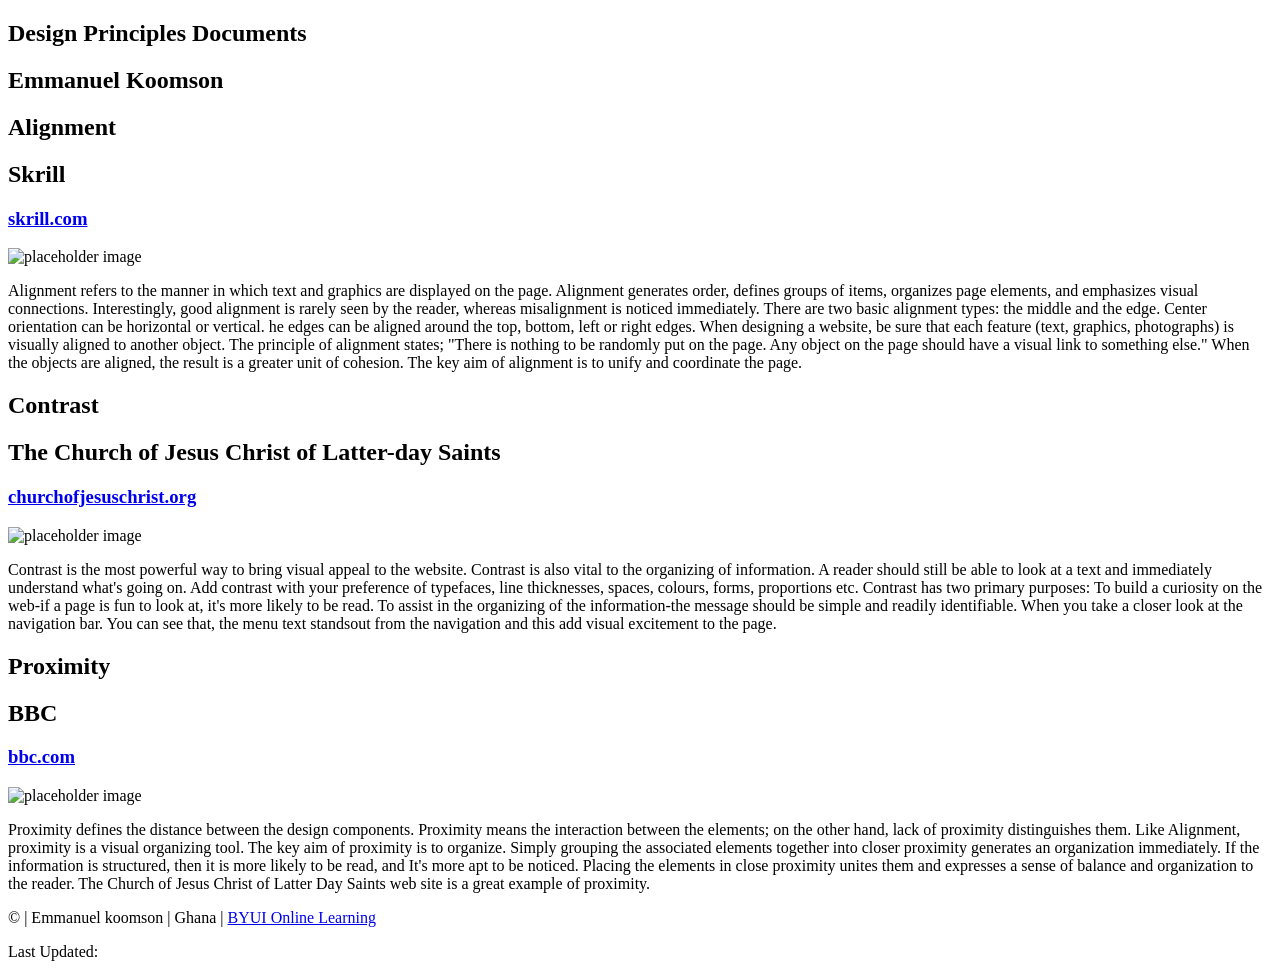
==== lesson 2/designprinciples.html @ d672d57a "Add files via upload" ====
<!DOCTYPE html>
<html lang="en" >
<head>
  <meta charset="UTF-8">
  <meta name="viewport" content="width=device-width, initial-scale=1 ">
	<meta name="Design Principles"content="Web Frontend Development at Brigham Young University-Idaho">
	<title>Design Principles </title>
	<link rel="stylesheet" href="css/style.css">
	<link rel="stylesheet" href="css/normalize.css">
	<link href="https://fonts.googleapis.com/css?family=Montserrat" rel = "stylesheet">


</head>
<body>

<head>


</head>
<body> 

<div class="container">
  <nav><h1>Design Principles Documents</h1>
    <h2>Emmanuel Koomson</h2>
    
  </nav>
  <div id="column1">
 <h2>Alignment</h2>
		<h2>Skrill</h2>
		<h3><a href="https://www.skrill.com/en/">skrill.com</a></h3>
			<picture>
			<img class="colimage" src="images/skrillm.jpg" alt="placeholder image">
		</picture>
		<p> Alignment refers to the manner in which text and graphics are displayed on the page. Alignment generates order, defines groups of items, organizes page elements, and emphasizes visual connections.
			Interestingly, good alignment is rarely seen by the reader, whereas misalignment is noticed immediately.
			There are two basic alignment types: the middle and the edge. Center orientation can be horizontal or vertical. he edges can be aligned around the top, bottom, left or right edges. When designing a website, be sure that each feature (text, graphics, photographs) is visually aligned to another object.
			The principle of alignment states; "There is nothing to be randomly put on the page. Any object on the page should have a visual link to something else." When the objects are aligned, the result is a greater unit of cohesion. The key aim of alignment is to unify and coordinate the page.
		</p>
  
  </div>
  <div id="column2">
  <h2>Contrast</h2>
		<h2>The Church of Jesus Christ of Latter-day Saints</h2>
		<h3><a href="https://www.churchofjesuschrist.org">churchofjesuschrist.org</a></h3>
		<picture>
			<img class="colimage" src="images/ldsm.jpg" alt="placeholder image">
		</picture>
				<p> Contrast is the most powerful way to bring visual appeal to the website. Contrast is also vital to the organizing of information. A reader should still be able to look at a text and immediately understand what's going on.
			Add contrast with your preference of typefaces, line thicknesses, spaces, colours, forms, proportions etc.
			Contrast has two primary purposes:
			To build a curiosity on the web-if a page is fun to look at, it's more likely to be read.
			To assist in the organizing of the information-the message should be simple and readily identifiable.
			When you take a closer look at the navigation bar. You can see that, the menu text standsout from the navigation and this add visual excitement to the page.
		</p>
			
    </div>
  <div id="column3">
<h2>Proximity</h2>
		<h2>BBC</h2>
		<h3><a href="https://www.bbc.com">bbc.com</a></h3>
		<picture>
			<img class="colimage" src="images/bbcm.jpg" alt="placeholder image">
		</picture>
		
		<p> Proximity defines the distance between the design components.
			Proximity means the interaction between the elements; on the other hand, lack of proximity distinguishes them.
			Like Alignment, proximity is a visual organizing tool. The key aim of proximity is to organize. Simply grouping the associated elements together into closer proximity generates an organization immediately. If the information is structured, then it is more likely to be read, and It's more apt to be noticed.
			Placing the elements in close proximity unites them and expresses a sense of balance and organization to the reader.
			The Church of Jesus Christ of Latter Day Saints web site is a great example of proximity.
		</p>
    </div> 
  <footer>
    <p>&copy;<span id="new_Date"></span>
			&#124; Emmanuel koomson &#124; Ghana &#124; <a href="http://www.byui.edu/online">BYUI Online Learning</a>
			
			<p>Last Updated: <script src="js/designprinciples.js"></script> </p>
      
    </footer>
</div>
 
</body>

  
</body>
</html>
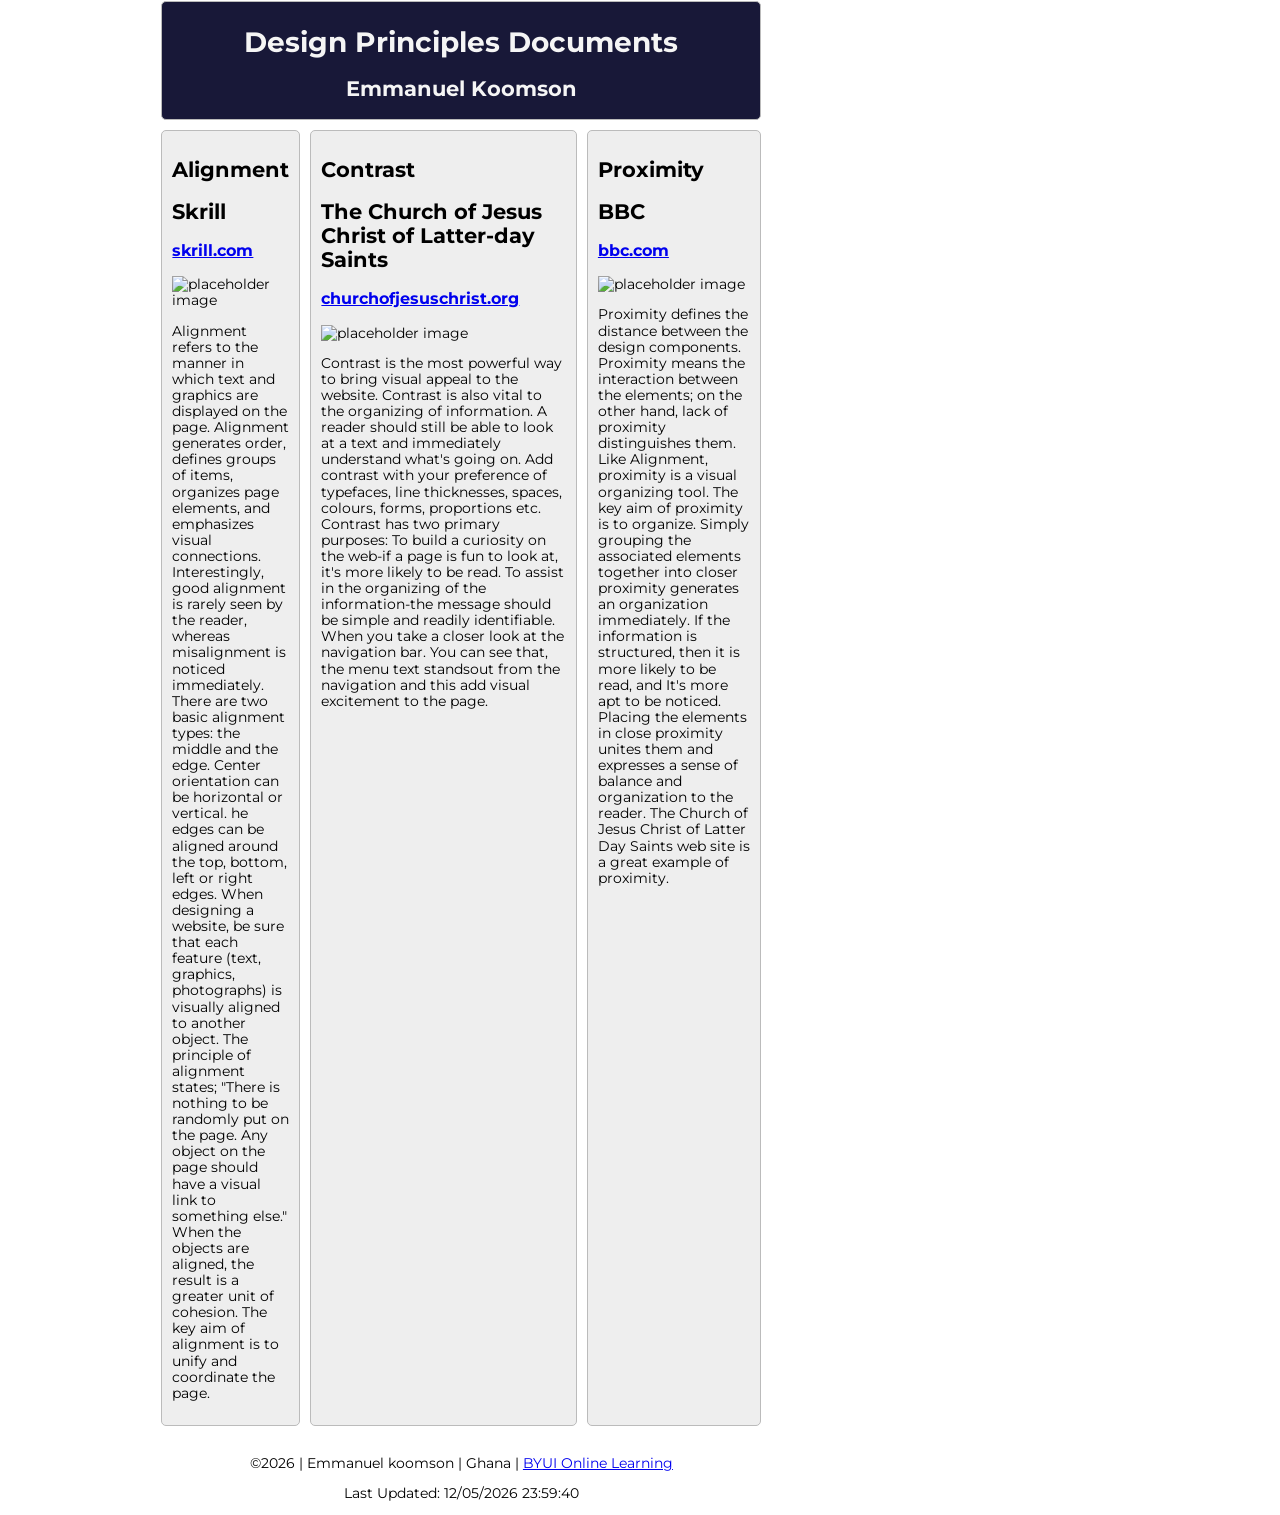
==== commit f352103e: "Update designprinciples.html" ====
--- a/lesson 2/designprinciples.html
+++ b/lesson 2/designprinciples.html
@@ -29,7 +29,7 @@
 		<h2>Skrill</h2>
 		<h3><a href="https://www.skrill.com/en/">skrill.com</a></h3>
 			<picture>
-			<img class="colimage" src="images/skrillm.jpg" alt="placeholder image">
+			<img src="images/skrillm.jpg" alt="placeholder image">
 		</picture>
 		<p> Alignment refers to the manner in which text and graphics are displayed on the page. Alignment generates order, defines groups of items, organizes page elements, and emphasizes visual connections.
 			Interestingly, good alignment is rarely seen by the reader, whereas misalignment is noticed immediately.
@@ -43,7 +43,7 @@
 		<h2>The Church of Jesus Christ of Latter-day Saints</h2>
 		<h3><a href="https://www.churchofjesuschrist.org">churchofjesuschrist.org</a></h3>
 		<picture>
-			<img class="colimage" src="images/ldsm.jpg" alt="placeholder image">
+			<img src="images/ldsm.jpg" alt="placeholder image">
 		</picture>
 				<p> Contrast is the most powerful way to bring visual appeal to the website. Contrast is also vital to the organizing of information. A reader should still be able to look at a text and immediately understand what's going on.
 			Add contrast with your preference of typefaces, line thicknesses, spaces, colours, forms, proportions etc.
@@ -59,7 +59,7 @@
 		<h2>BBC</h2>
 		<h3><a href="https://www.bbc.com">bbc.com</a></h3>
 		<picture>
-			<img class="colimage" src="images/bbcm.jpg" alt="placeholder image">
+			<img src="images/bbcm.jpg" alt="placeholder image">
 		</picture>
 		
 		<p> Proximity defines the distance between the design components.
--- a/lesson 2/css/style.css
+++ b/lesson 2/css/style.css
@@ -0,0 +1,102 @@
+:root{
+  --main-radius:5px;
+  --main-padding:5px;
+}
+body {
+
+  
+ 
+}
+.container{
+  display:grid;
+  height:100vh;
+  grid-template-columns: 1fr; 
+  grid-template-rows:0.6fr 1fr 0.6fr;
+  grid-template-areas: 
+    "nav nav nav"
+    "column1 column2 column3"
+    "footer footer footer";
+    grid-gap:10px;
+  font-family: 'Montserrat', sans-serif;
+  font-size:14px;
+  margin:0.10em;
+  max-width:600px;
+  padding: 0 160px;
+  text-align:center;
+
+}
+
+#column1{
+  background:#eee;
+  grid-area:column1;
+  border-radius:var(--main-radius);
+  padding-top:var(--main-padding);
+  border: 1px solid #bbb;
+  text-align:left;
+  padding:10px;
+}
+
+#column2{
+  background:#eee;
+  grid-area:column2;
+  border-radius:var(--main-radius);
+  padding-top:var(--main-padding);
+  border: 1px solid #bbb;
+  text-align:left;
+  padding:10px;
+}
+
+#column3{
+  background:#eee;
+  grid-area:column3;
+  border-radius:var(--main-radius); 
+  padding-top:var(--main-padding);
+  border: 1px solid #bbb;
+  text-align:left;
+  padding:10px;
+}
+
+nav{
+  
+  background-color:#181838 ;
+  color: whitesmoke;
+  grid-area:nav;
+  border-radius:var(--main-radius);
+  padding-top:var(--main-padding);
+  border: 1px solid #bbb;
+}
+
+footer{
+  background:#ffffff;
+  grid-area:footer;
+  border-radius:var(--main-radius);
+  padding-top:var(--main-padding);
+  
+}
+
+/* Tablet Views */
+@media only screen and (max-width: 57.0em) {
+	.container {
+		grid-template-columns: 1fr 1fr;
+    grid-template-rows:0.6fr 1fr 1fr 0.6fr;
+    grid-template-areas: 
+    "nav nav"
+    "column1 column2"
+    "column3 column3"
+    "footer footer";
+	}
+
+  /* Phone Views */
+@media only screen and (max-width: 34.0em) {
+	.container {
+		grid-template-columns: 1fr;
+     grid-template-rows:0.6fr 1fr 1fr 1fr 0.6fr;
+    grid-template-areas: 
+    "nav"
+    "column1"
+    "column2"
+    "column3"
+    "footer";
+	}
+
+}
